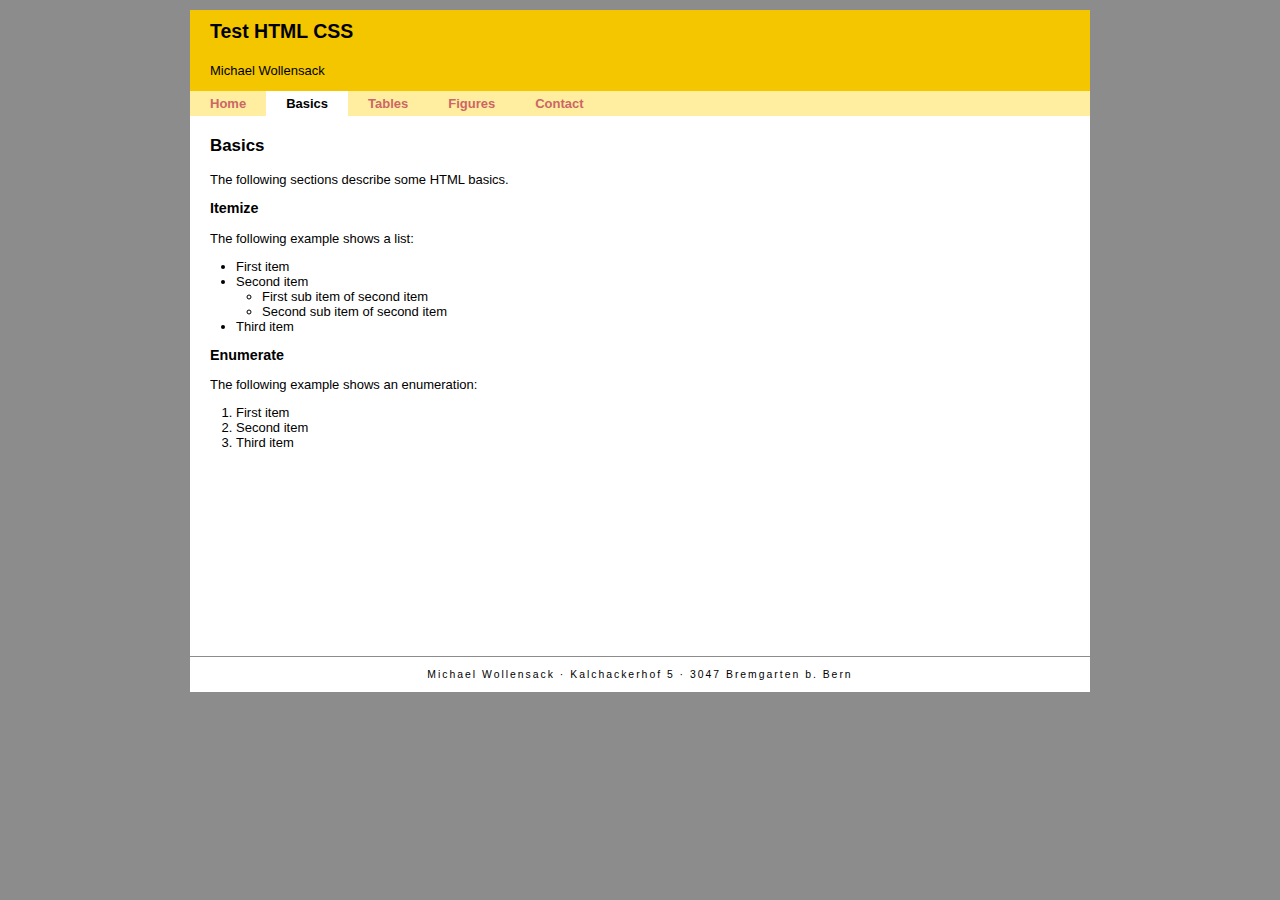
==== basics.html @ aa970b36 "Add files via upload" ====
﻿<!DOCTYPE html>
<html>
	<head>
		<meta charset="utf-8">
		<title>Test HTML CSS - Basics</title>
		<link href="screen.css" rel="stylesheet" media="screen">
		<meta name="viewport" content="width=480">
	</head>
	<body id="basics">
		<div id="wrapper">
			<div id="header">
				<h1>Test HTML CSS</h1>
				<p>Michael Wollensack</p>
				<div id=nav>
					<ul>
						<li><a href="index.html">Home</a></li>
						<li class="selected"><a href="basics.html">Basics</a></li>
						<li><a href="tables.html">Tables</a></li>
						<li><a href="figures.html">Figures</a></li>
						<li><a href="contact.html">Contact</a></li>
					</ul> 
				</div> <!-- end of nav -->
			</div> <!-- end of header -->
			<div id="content">
				<h2>Basics</h2>
				<p>The following sections describe some HTML basics.</p>
				<h3>Itemize</h3>
				<p>The following example shows a list:</p>
				<ul>
					<li>First item</li>
					<li>Second item
						<ul>
							<li>First sub item of second item</li>
							<li>Second sub item of second item</li>
						</ul>
					</li>
					<li>Third item</li>
				</ul>
				<h3>Enumerate</h3>
				<p>The following example shows an enumeration:</p>
				<ol>
					<li>First item</li>
					<li>Second item</li>
					<li>Third item</li>
				</ol>
			</div> <!-- end of content -->
			<div id="footer">
				<address>Michael Wollensack &middot; Kalchackerhof 5 &middot; 3047 Bremgarten b. Bern
				</address>
			</div> <!-- end of footer -->			
		</div> <!-- end of wrapper -->
	</body>
</html>
---- screen.css ----
﻿/* Stylesheet Test HTML CSS - Michael Wollensack 23.07.2015 */

* { padding: 0; margin: 0; }

html { overflow-y: scroll; }

body {
	background-color: #8c8c8c;
	color: white;
	font-family: Verdana, Arial, Helvetica, sans-serif;
	font-size: small;
}

div#wrapper {
	background-color: white;
	color: black;
	width: 900px;
	margin-top: 10px;
	margin-right: auto;
	margin-bottom: 10px;
	margin-left: auto;
}

div#header {
	background-color: #f3c600;
	color: black;
	padding-top: 10px;
	padding-right: 20px;
	padding-bottom: 0px;
	padding-left: 20px;
}

div#nav {
	background-color: #ffeda0;
	margin-right: -20px;
	margin-left: -20px;
}

#nav ul {
	list-style-type:none;
	margin:0;
	padding:0;
	overflow:hidden;
}

#nav li {
	float: left;
	margin:0;
	padding:0;
	color: #cc6666;
}

#nav li.selected{
	background-color: white;
	color: black;
}

#nav a:link,
#nav a:visited{
	color: inherit;
	display: block;
	text-decoration: none; 
	outline: none;
	font-weight: bold;
	padding-top: 5px;
	padding-right: 20px;
	padding-bottom: 5px;
	padding-left: 20px;
}
#nav a:hover,
#nav a:focus {
	background-color: #d90000;
	color: white;
}

div#content {
	min-height:500px;
	padding-top: 20px;
	padding-right: 20px;
	padding-bottom: 20px;
	padding-left: 20px;
}

div#footer {
	padding-top: 10px;
	padding-right: 20px;
	padding-bottom: 10px;
	padding-left: 20px;
	border-top: 1px solid #8c8c8c;
}

address{
	text-align: center;
	font-size: 80%;
	font-style: normal;
	letter-spacing: 2px;
	line-height: 1.5;
}

h1 { font-size: 150%; }

h2 { font-size: 130%; }

h3 { font-size: 110%; }

h4 { font-size: 100%; }

p { font-size: 100%; }

a:link { color: #d90000; }
a:visited { color: #cc6666; }
a img {border: none; }

h1, h2, h3, p, ul, ol {margin-bottom: 1em }
ul ul { margin-bottom: 0; }
li{ margin-left: 2em }

/* Tables */

table {
	background-color: #ffeda0;
	border-collapse: collapse;
	border: none;
}

thead {
	background-color: #f3c600;
}

td, th {
	border: 1px solid white;
	vertical-align: top;
	text-align: left;
	padding: 0.5em 1em;
}

/* Figures */

div.galerycontent {
	margin-right: -20px;
	margin-left: -20px;
}

div.galery {
	float: left;
	width: 200px;
	margin-right: 20px;
	margin-left: 20px;
}

div.galery img {
	box-shadow: 2px 2px 4px #000000;
	margin-bottom: 5px;
	margin-top: 5px;
}

div.galeryend { clear: both; }

/* Contact */

form {
	background-color: #d9d9d9;
	width: 480px;
	padding: 20px;
	border: 1px solid #8c8c8c;
}

label {
	display: block;
	cursor: pointer;
}

input#username,
input#usermail,
textarea {
	font-size: 100%;
	width: 100%;
	border: 1px solid #8c8c8c;
	margin-bottom: 1em;
}

textarea { 
	height: 7em;
}

/* Tablet */
@media screen and (max-device-width: 1024px)
{
	body {
		width: 720px;
		height: 900px;
		-webkit-text-size-adjust: 100%;
	}
	
	div#wrapper {
		width: 100%;
		margin-top: 0;
		margin-right: 0;
		margin-bottom: auto;
		margin-left: 0;
	}
}

/* Smart Phone */
@media screen and (max-device-width: 480px)
{
	body {
		width: 480px;
		-webkit-text-size-adjust: 100%;
	}
	
	div#wrapper {
		width: 100%;
		margin-top: 0;
		margin-right: 0;
		margin-bottom: 0;
		margin-left: 0;
	}
	
	div#content {
		font-size: 115%;
		}

	div#footer {
		font-size: 90%;
		}

		form {
		width: 398px;
	}
}
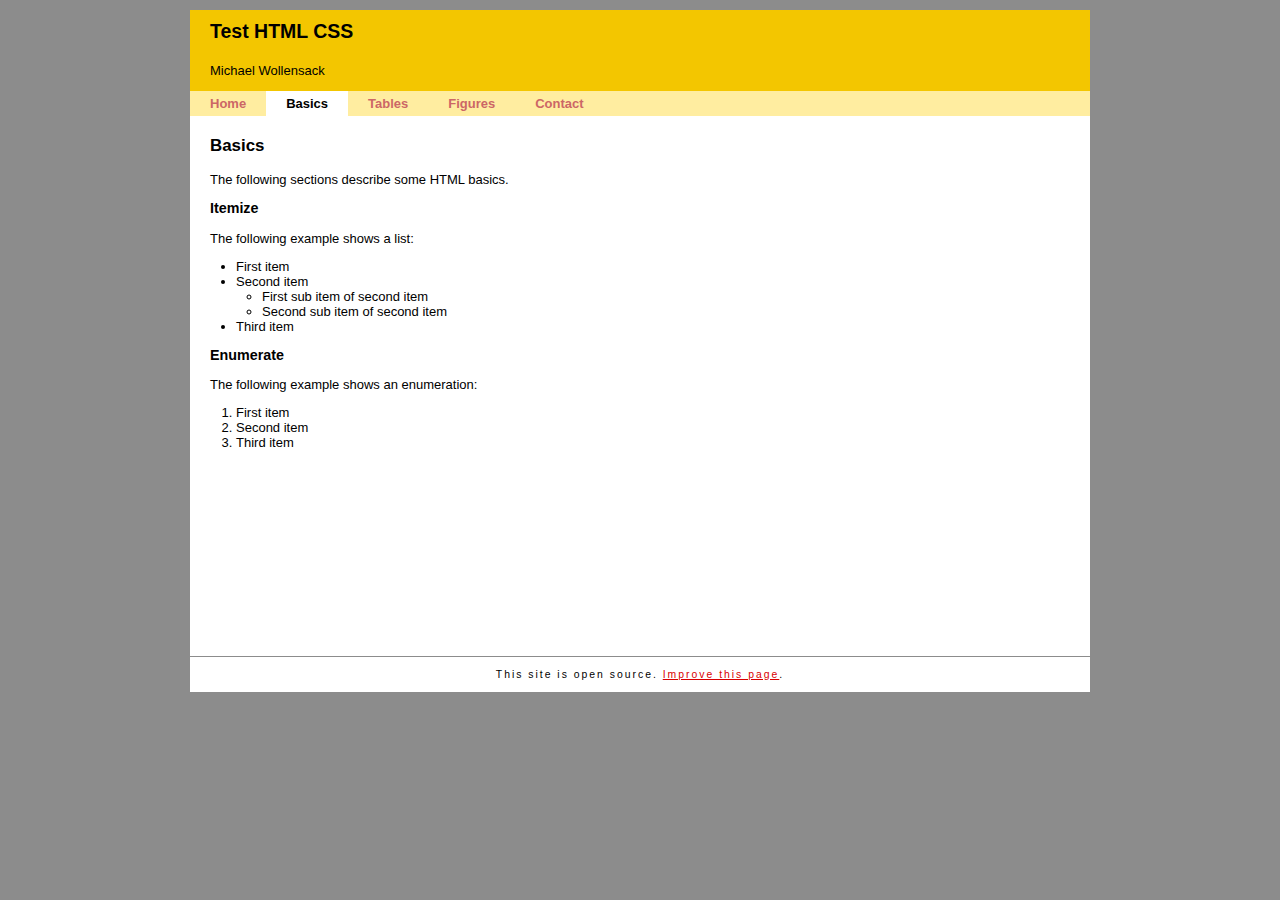
==== commit 5dff797c: "Edit links added" ====
--- a/basics.html
+++ b/basics.html
@@ -45,7 +45,7 @@
 				</ol>
 			</div> <!-- end of content -->
 			<div id="footer">
-				<address>Michael Wollensack &middot; Kalchackerhof 5 &middot; 3047 Bremgarten b. Bern
+				<address>This site is open source. <a href="https://github.com/wollmich/test-html-css/blob/master/basics.html">Improve this page</a>.
 				</address>
 			</div> <!-- end of footer -->			
 		</div> <!-- end of wrapper -->
